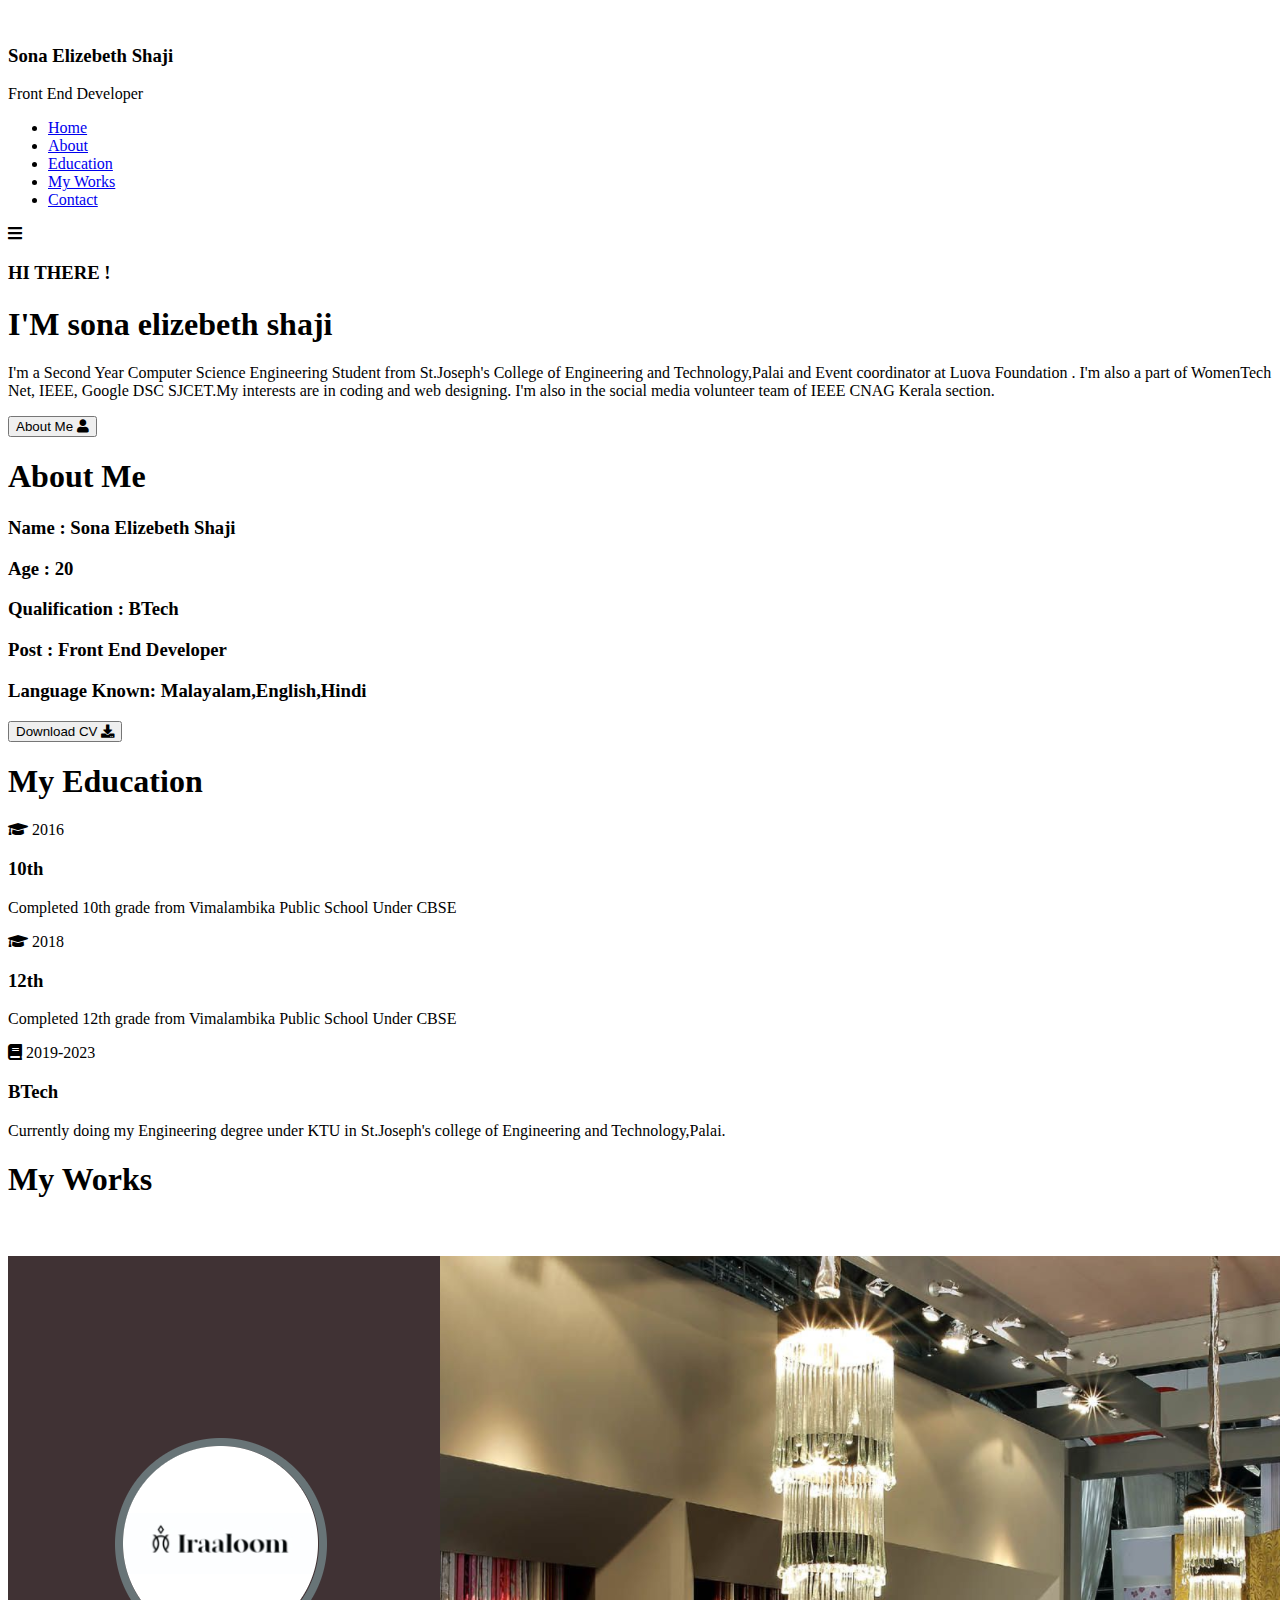
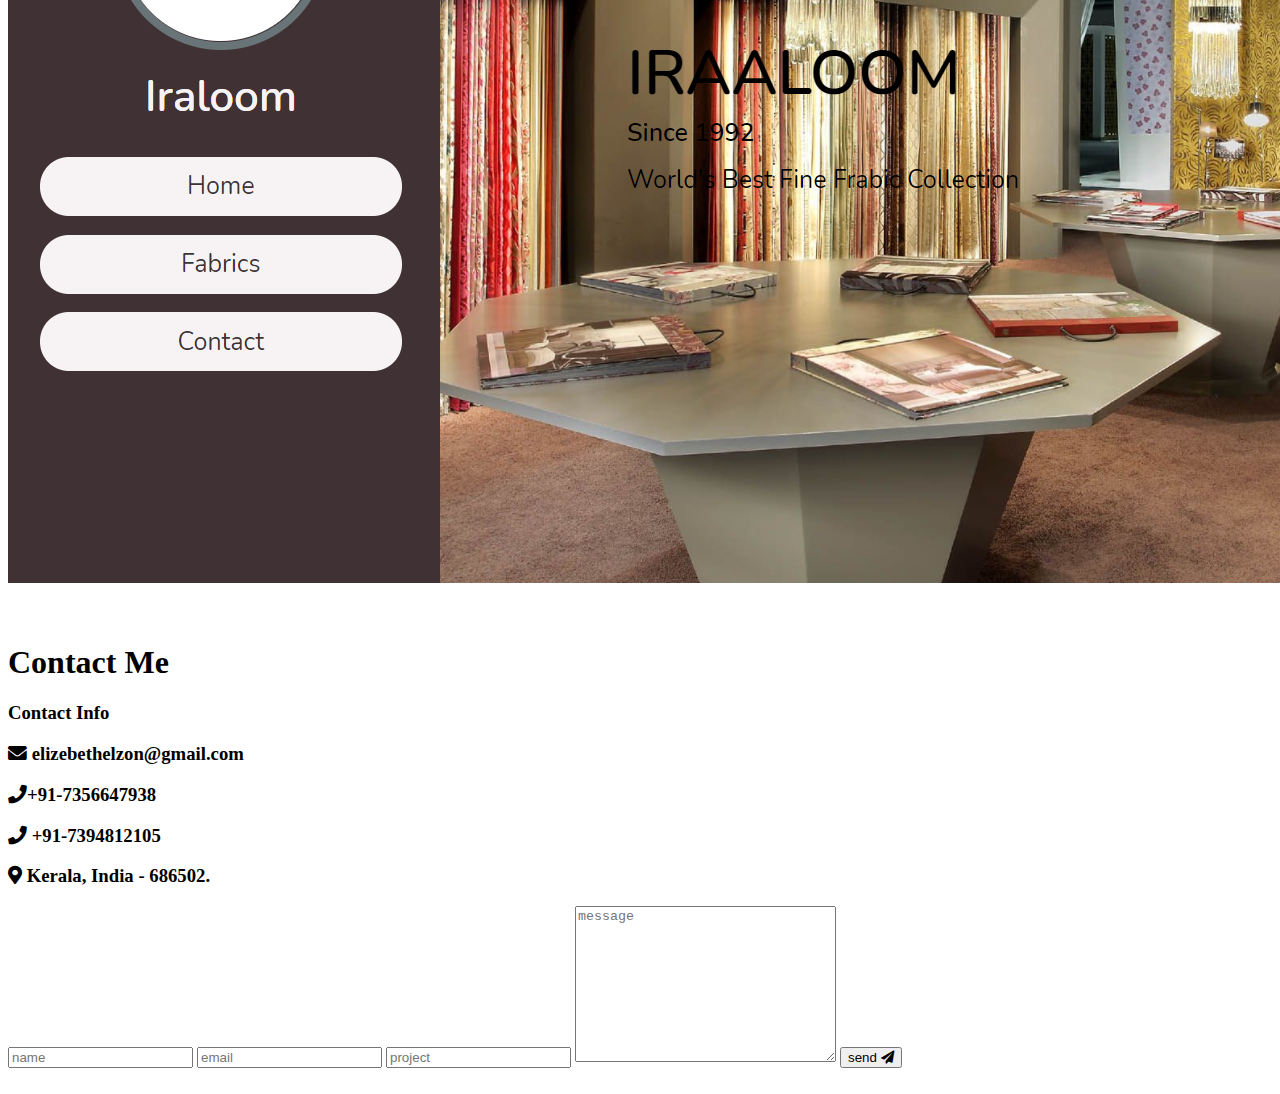
==== index.html @ 6674be01 "Update index.html" ====
<!DOCTYPE html>
<html lang="en">
  <head>
    <meta charset="UTF-8" />
    <meta name="viewport" content="width=device-width, initial-scale=1.0" />
    <title>My Portfolio</title>

    
    <link
      rel="stylesheet"
      href="https://cdnjs.cloudflare.com/ajax/libs/font-awesome/5.15.2/css/all.min.css"
    />

    
    <link rel="stylesheet" href="style.css" />
  </head>
  <body>
    

    <header>
      <div class="user">
        <img src="me.jpg" alt="" />
        <h3 class="name">Sona Elizebeth Shaji</h3>
        <p class="post">Front End Developer</p>
      </div>

      <nav class="navbar">
        <ul>
          <li><a href="#home">Home</a></li>
          <li><a href="#about">About</a></li>
          <li><a href="#education">Education</a></li>
          <li><a href="#work">My Works</a></li>
          <li><a href="#contact">Contact</a></li>
        </ul>
      </nav>
    </header>

    

    <div id="menu" class="fas fa-bars"></div>

    

    <section class="home" id="home">
      <h3>HI THERE !</h3>
      <h1>I'M <span>sona elizebeth shaji</span></h1>
      <p>
        I'm a Second Year Computer Science Engineering Student from St.Joseph's
        College of Engineering and Technology,Palai and Event coordinator at
        Luova Foundation . I'm also a part of WomenTech Net, IEEE, Google DSC
        SJCET.My interests are in coding and web designing. I'm also in the
        social media volunteer team of IEEE CNAG Kerala section.
      </p>
      <a href="#about"
        ><button class="btn">About Me <i class="fas fa-user"></i></button
      ></a>
    </section>

  
    <section class="about" id="about">
      <h1 class="heading"><span>About</span> Me</h1>

      <div class="row">
        <div class="info">
          <h3><span> Name : </span> Sona Elizebeth Shaji</h3>
          <h3><span> Age : </span> 20</h3>
          <h3><span> Qualification : </span> BTech</h3>
          <h3><span> Post : </span> Front End Developer</h3>
          <h3><span> Language Known: </span> Malayalam,English,Hindi</h3>
          <a href="#"
            ><button class="btn">
              Download CV <i class="fas fa-download"></i></button
          ></a>
        </div>
        </div>
      </div>
    </section>

    
    <section class="education" id="education">
      <h1 class="heading">My <span>Education</span></h1>

      <div class="box-container">
        <div class="box">
          <i class="fas fa-graduation-cap"></i>
          <span>2016</span>
          <h3>10th </h3>
          <p>
            Completed 10th grade from Vimalambika Public School Under CBSE
          </p>
        </div>

        <div class="box">
          <i class="fas fa-graduation-cap"></i>
          <span>2018</span>
          <h3>12th</h3>
          <p>
            Completed 12th grade from Vimalambika Public School Under CBSE
          </p>
        </div>

        <div class="box">
          <i class="fas fa-book"></i>
          <span>2019-2023</span>
          <h3>BTech</h3>
          <p>
            Currently doing my Engineering degree under KTU in St.Joseph's college 
            of Engineering and Technology,Palai.
          </p>
        </div>
      </div>
    </section>


    <section class="work" id="work">
      <h1 class="heading">My <span>Works</span></h1>

      <div class="box-container">
        
        <div class="box">
          <img src="my sample portfolio.jpeg" alt="" />
        </div>

        <div class="box">
          <img src="poster2 (2).png" alt="" />
        </div>

        <div class="box">
          <img src="poster1.png" alt="" />
        </div>

        <div class="box">
          <img src="web week.jpeg" alt="" />
        </div>

        <div class="box">
          <img src="screenshot (44).jpeg" alt="" />
        </div>
      </div>
    </section>

    <section class="contact" id="contact">
      <h1 class="heading"><span>Contact</span> Me</h1>

      <div class="row">
        <div class="content">
          <h3 class="title">Contact Info</h3>

          <div class="info">
            <h3><i class="fas fa-envelope"></i> elizebethelzon@gmail.com</h3>
            <h3><i class="fas fa-phone"></i>+91-7356647938</h3>
            <h3><i class="fas fa-phone"></i> +91-7394812105</h3>
            <h3>
              <i class="fas fa-map-marker-alt"></i> Kerala, India - 686502.
            </h3>
          </div>
        </div>

        <form action="">
          <input type="text" placeholder="name" class="box" />
          <input type="email" placeholder="email" class="box" />
          <input type="text" placeholder="project" class="box" />
          <textarea
            name=""
            id=""
            cols="30"
            rows="10"
            class="box message"
            placeholder="message"
          ></textarea>
          <button type="submit" class="btn">
            send <i class="fas fa-paper-plane"></i>
          </button>
        </form>
      </div>
    </section>


    <a href="#home" class="top">
      <img src="me.jpg" alt="" />
    </a>

    
    <script src="https://cdnjs.cloudflare.com/ajax/libs/jquery/3.6.0/jquery.min.js"></script>

  
    <script src="js/script.js"></script>
  </body>
</html>
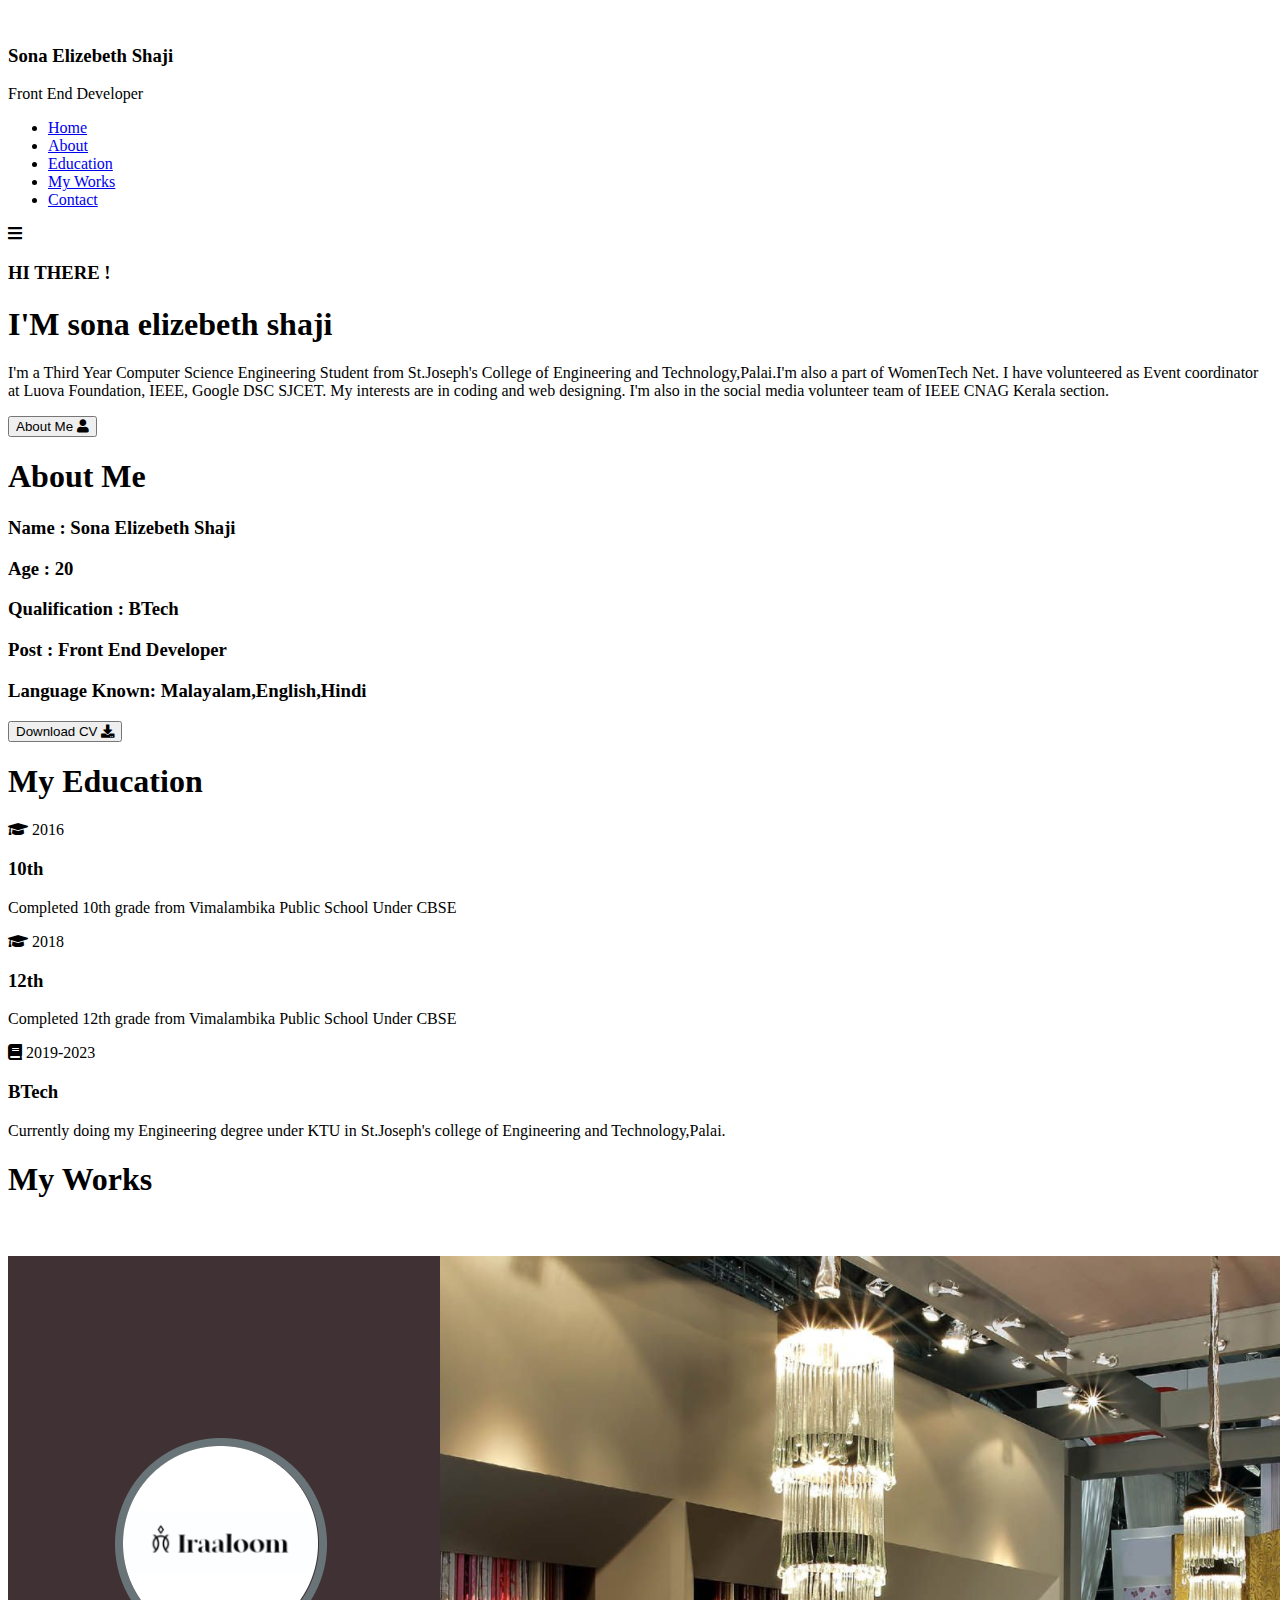
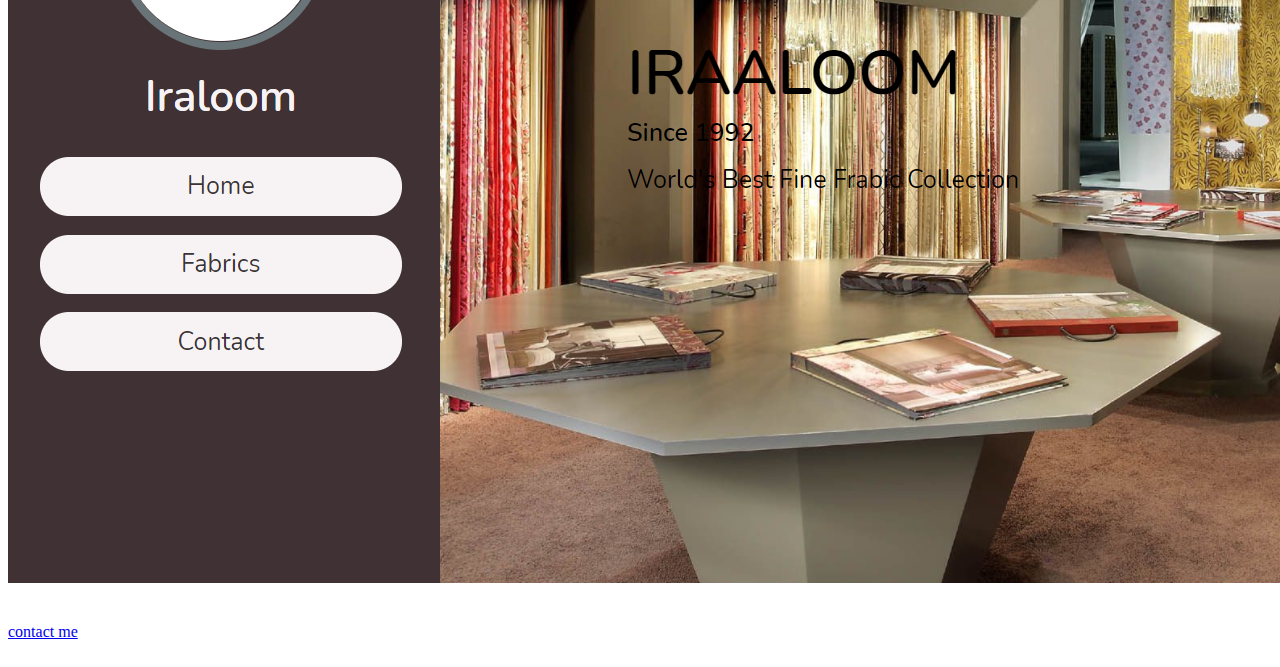
==== commit 87618ca6: "Update index.html" ====
--- a/index.html
+++ b/index.html
@@ -45,10 +45,11 @@
       <h3>HI THERE !</h3>
       <h1>I'M <span>sona elizebeth shaji</span></h1>
       <p>
-        I'm a Second Year Computer Science Engineering Student from St.Joseph's
-        College of Engineering and Technology,Palai and Event coordinator at
-        Luova Foundation . I'm also a part of WomenTech Net, IEEE, Google DSC
-        SJCET.My interests are in coding and web designing. I'm also in the
+        I'm a Third Year Computer Science Engineering Student from St.Joseph's
+        College of Engineering and Technology,Palai.I'm also a part of WomenTech Net.
+        I have volunteered as Event coordinator at
+        Luova Foundation, IEEE, Google DSC  SJCET.
+        My interests are in coding and web designing. I'm also in the
         social media volunteer team of IEEE CNAG Kerala section.
       </p>
       <a href="#about"
@@ -134,47 +135,13 @@
         </div>
 
         <div class="box">
-          <img src="screenshot (44).jpeg" alt="" />
+          <img src="poster.png" alt="" />
         </div>
       </div>
     </section>
-
-    <section class="contact" id="contact">
-      <h1 class="heading"><span>Contact</span> Me</h1>
-
-      <div class="row">
-        <div class="content">
-          <h3 class="title">Contact Info</h3>
-
-          <div class="info">
-            <h3><i class="fas fa-envelope"></i> elizebethelzon@gmail.com</h3>
-            <h3><i class="fas fa-phone"></i>+91-7356647938</h3>
-            <h3><i class="fas fa-phone"></i> +91-7394812105</h3>
-            <h3>
-              <i class="fas fa-map-marker-alt"></i> Kerala, India - 686502.
-            </h3>
-          </div>
-        </div>
-
-        <form action="">
-          <input type="text" placeholder="name" class="box" />
-          <input type="email" placeholder="email" class="box" />
-          <input type="text" placeholder="project" class="box" />
-          <textarea
-            name=""
-            id=""
-            cols="30"
-            rows="10"
-            class="box message"
-            placeholder="message"
-          ></textarea>
-          <button type="submit" class="btn">
-            send <i class="fas fa-paper-plane"></i>
-          </button>
-        </form>
-      </div>
-    </section>
-
+  
+  <div class="cc"><a href = "contact.html">contact me</a></div>
+  
 
     <a href="#home" class="top">
       <img src="me.jpg" alt="" />
